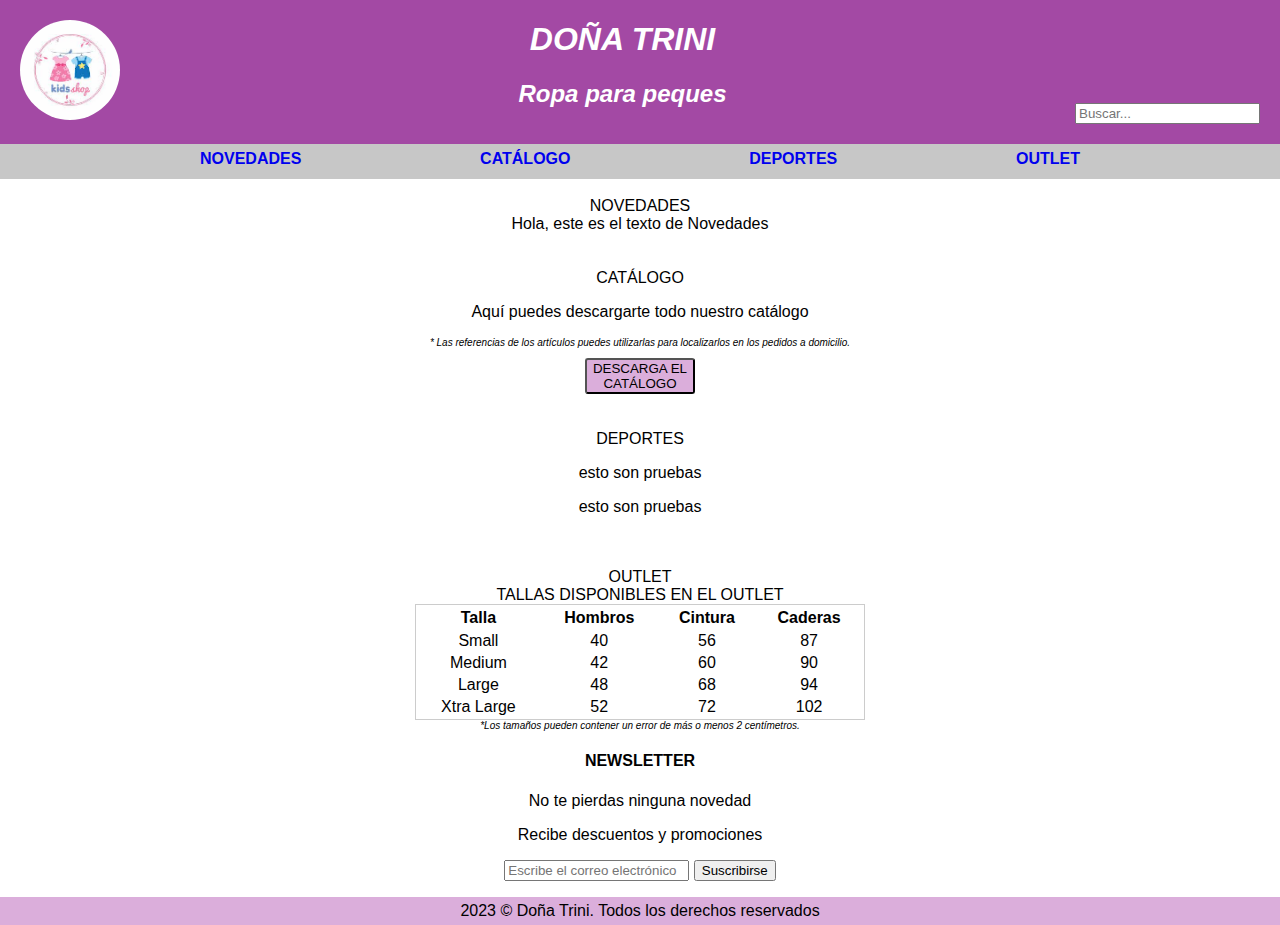
==== index.html @ 334e77de "Add files via upload" ====
<!DOCTYPE html>
<html lang="es, en"> 
<head>
    <meta charset="UTF-8">
    <meta name="viewport" content="width=device-width, initial-scale=1.0">
    <title>Doña Trini · Ropa para peques</title>
    <link rel="shortcut icon" href="favicon.ico" type="image/x-icon">
    <link rel="stylesheet" href="estilos.css">
</head>

<body>
    <header>
        <div id="logo">
            <img src="logo kids shop.jpg" alt="Logo Kids Shop">
        </div>
        <div id="shop">
            <h1>DOÑA TRINI</h1>
            <h2>Ropa para peques</h2>
        </div>
        <div id="search">
            <input id="searcher" type="text" placeholder="Buscar...">
        </div>
    </header>

    <main>
        <nav>
            <ul>
                <li>
                    <a href="#novedades">NOVEDADES</a>
                    <a href="#catalogo">CATÁLOGO</a>
                    <a href="#deporte">DEPORTES</a>
                    <a href="#outlet">OUTLET</a>
                </li>
            </ul>
        </nav>

        <br>
        <section id="novedades">NOVEDADES
            <div>
                Hola, este es el texto de Novedades
            </div>
            <br>
            <br>
        </section>

        <section id="catalogo">CATÁLOGO
            <div>
                <p>Aquí puedes descargarte todo nuestro catálogo</p>
                <p id="comment">* Las referencias de los artículos puedes utilizarlas para localizarlos en los pedidos a domicilio.</p>
            </div>
            <div>
                <a href="https://cepalamanchuela.files.wordpress.com/2015/02/clothes-vocabulary.pdf" target="_blank">
                    <button id="catalog">DESCARGA EL<br>CATÁLOGO</button>
                </a>
            </div>
            <br>
            <br>
        </section>


        <section id="deportes">DEPORTES
            <p>esto son pruebas</p>
            <p>esto son pruebas</p>
            <br>
            <br>
        </section>

        <section id="outlet">OUTLET
            <div>
                <table>
                    <thead>TALLAS DISPONIBLES EN EL OUTLET</thead>
                    <tr>
                        <th>Talla</th>
                        <th>Hombros</th>
                        <th>Cintura</th>
                        <th>Caderas</th>
                    </tr>
                    <tr>
                        <td>Small</td>
                        <td>40</td>
                        <td>56</td>
                        <td>87</td>
                    </tr>
                    <tr>
                        <td>Medium</td>
                        <td>42</td>
                        <td>60</td>
                        <td>90</td>
                    </tr>
                    <tr>
                        <td>Large</td>
                        <td>48</td>
                        <td>68</td>
                        <td>94</td>
                    </tr>
                    <tr>
                        <td>Xtra Large</td>
                        <td>52</td>
                        <td>72</td>
                        <td>102</td>
                    </tr>
                    <caption>*Los tamaños pueden contener un error de más o menos 2 centímetros.</caption>
                </table>
            </div>
        </section>

        <section id="newsform">
            <div id="newstext">
                <h4>NEWSLETTER</h4>
                <p>No te pierdas ninguna novedad</p>
                <p>Recibe descuentos y promociones</p>
            </div>
            <div>
                <input type="email" name="email" id="email" placeholder="Escribe el correo electrónico">
                <input type="submit" value="Suscribirse">
            </div>
        </section>

        <section id="workform"></section>
    </main>

    <footer>
        <p id="footerCopyright">2023 &copy; Doña Trini. Todos los derechos reservados</p>
    </footer> 
</body>
</html>
---- estilos.css ----
*{
    font-family: 'Trebuchet MS', 'Lucida Sans Unicode', 'Lucida Grande', 'Lucida Sans', Arial, sans-serif;
}
body{ /*Flex direction due to size image background*/
    margin: 0;
    width: 100%;
    min-height: 100vh;
    display: inline-flex;
    flex-direction: column;
    background-image: url(https://xmple.com/wallpaper/dots-grey-polka-hexagon-white-2778x1284-c2-ffffff-d3d3d3-l2-28-77-a-0-f-4.svg);
}
header{
    background-color: rgb(163, 73, 164);
    display: flex;
    justify-content: space-between;
}
#shop{
    padding: 0 0 0 30px;
}
#search{
    display: flex; /*default, display flex as row, property below for column*/
    flex-direction: column;
    justify-content: end;
    padding: 0 20px 20px 0;
}
#searcher{
    object-position: right;
    align-items: right;
}
img{
    border-radius: 80%;
    padding: 20px;
    height: 100px;
}
h1, h2{
    color: white;
    font-size: 40;
    font-family:0 'Lucida Sans', 'Lucida Sans Regular', 'Lucida Grande', 'Lucida Sans Unicode', Geneva, Verdana, sans-serif;
    text-align: center;
    font-style: italic;
}
main{
    background-image: url(https://xmple.com/wallpaper/dots-grey-polka-hexagon-white-2778x1284-c2-ffffff-d3d3d3-l2-28-77-a-0-f-4.svg);
}
nav{
    background-color: rgb(199, 199, 199);
}
ul{
    margin-block-start: 0em;
    margin-block-end: 0%;
    padding: 6px 0 1px 0;
}
nav ul li{
    list-style-type: none;
    padding: 0;
}
nav ul li a{
    text-decoration: none;
    font-weight: bold;
}
nav ul li a:hover{
    color:rgb(32, 32, 32);
}
li{
    justify-content: space-between;
    display: flex;
    margin-inline-start: 200px;
    margin-block-end: 10px;
    margin-inline-end: 200px;
}
section{
    text-align: center;
}
#comment{
    font-style: italic;
    font-size: x-small;
}
button{
    background-color: rgb(219, 174, 219);
    border-radius: 3px;
    cursor: pointer;
}
table{
    justify-content: center;
    background-color: white;
    border: 1px solid #ccc;
    border-collapse: separate;
    width: 450px;
    transform: translateX(-50%);
    margin-left: 50%;
}
th{
    padding: 2px;
    text-align: center;
}
table caption{
    font-style: italic;
    font-size: x-small;
    caption-side: bottom;
    background-color: white;
}
footer{
    height: 2rem;
    bottom: 0;
    margin-top: auto;
}
#footerCopyright{
    background-color: rgb(219, 174, 219);
    text-align: center;
    padding: 5px;
}
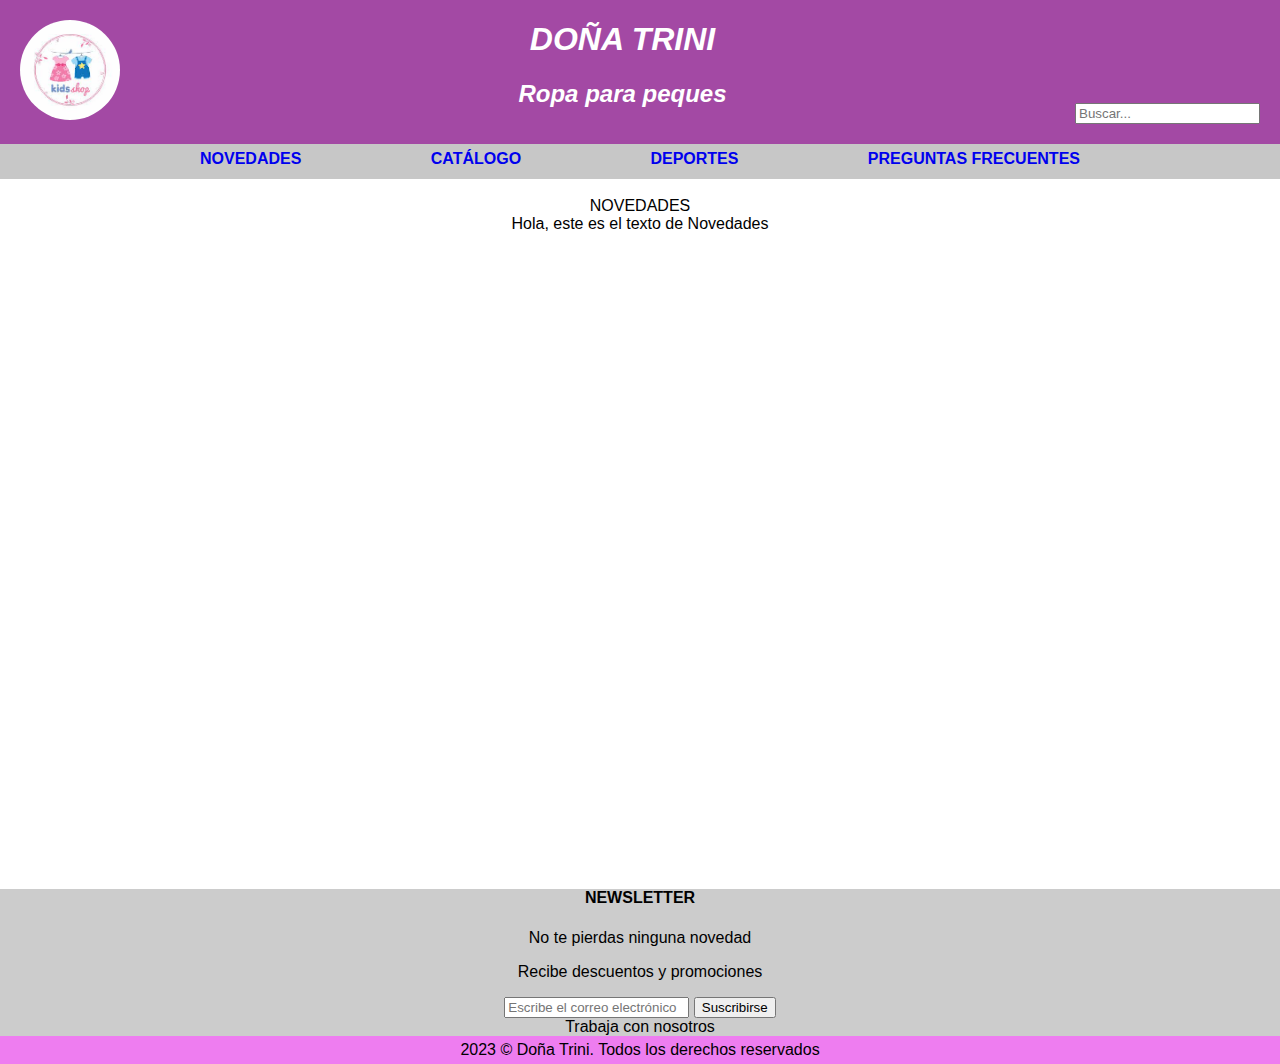
==== commit 7f38220e: "Add files via upload" ====
--- a/index.html
+++ b/index.html
@@ -5,6 +5,7 @@
     <meta name="viewport" content="width=device-width, initial-scale=1.0">
     <title>Doña Trini · Ropa para peques</title>
     <link rel="shortcut icon" href="favicon.ico" type="image/x-icon">
+    <!-- Styles-->
     <link rel="stylesheet" href="estilos.css">
 </head>
 
@@ -27,9 +28,9 @@
             <ul>
                 <li>
                     <a href="#novedades">NOVEDADES</a>
-                    <a href="#catalogo">CATÁLOGO</a>
-                    <a href="#deporte">DEPORTES</a>
-                    <a href="#outlet">OUTLET</a>
+                    <a href="/catalogo.html">CATÁLOGO</a>
+                    <a href="/deportes.html">DEPORTES</a>
+                    <a href="/faqs.html">PREGUNTAS FRECUENTES</a>
                 </li>
             </ul>
         </nav>
@@ -42,68 +43,9 @@
             <br>
             <br>
         </section>
+    </main>
 
-        <section id="catalogo">CATÁLOGO
-            <div>
-                <p>Aquí puedes descargarte todo nuestro catálogo</p>
-                <p id="comment">* Las referencias de los artículos puedes utilizarlas para localizarlos en los pedidos a domicilio.</p>
-            </div>
-            <div>
-                <a href="https://cepalamanchuela.files.wordpress.com/2015/02/clothes-vocabulary.pdf" target="_blank">
-                    <button id="catalog">DESCARGA EL<br>CATÁLOGO</button>
-                </a>
-            </div>
-            <br>
-            <br>
-        </section>
-
-
-        <section id="deportes">DEPORTES
-            <p>esto son pruebas</p>
-            <p>esto son pruebas</p>
-            <br>
-            <br>
-        </section>
-
-        <section id="outlet">OUTLET
-            <div>
-                <table>
-                    <thead>TALLAS DISPONIBLES EN EL OUTLET</thead>
-                    <tr>
-                        <th>Talla</th>
-                        <th>Hombros</th>
-                        <th>Cintura</th>
-                        <th>Caderas</th>
-                    </tr>
-                    <tr>
-                        <td>Small</td>
-                        <td>40</td>
-                        <td>56</td>
-                        <td>87</td>
-                    </tr>
-                    <tr>
-                        <td>Medium</td>
-                        <td>42</td>
-                        <td>60</td>
-                        <td>90</td>
-                    </tr>
-                    <tr>
-                        <td>Large</td>
-                        <td>48</td>
-                        <td>68</td>
-                        <td>94</td>
-                    </tr>
-                    <tr>
-                        <td>Xtra Large</td>
-                        <td>52</td>
-                        <td>72</td>
-                        <td>102</td>
-                    </tr>
-                    <caption>*Los tamaños pueden contener un error de más o menos 2 centímetros.</caption>
-                </table>
-            </div>
-        </section>
-
+    <footer>
         <section id="newsform">
             <div id="newstext">
                 <h4>NEWSLETTER</h4>
@@ -116,11 +58,15 @@
             </div>
         </section>
 
-        <section id="workform"></section>
-    </main>
+        <section id="workform">
+            <div>
+                Trabaja con nosotros
+            </div>
+        </section>
 
-    <footer>
-        <p id="footerCopyright">2023 &copy; Doña Trini. Todos los derechos reservados</p>
+        <section id="footerCopyright">
+            2023 &copy; Doña Trini. Todos los derechos reservados
+        </section>
     </footer> 
 </body>
 </html>--- a/estilos.css
+++ b/estilos.css
@@ -104,8 +104,11 @@
     bottom: 0;
     margin-top: auto;
 }
+#newsform, #workform{
+    background-color: #ccc;
+}
 #footerCopyright{
-    background-color: rgb(219, 174, 219);
+    background-color: rgb(238, 125, 240);
     text-align: center;
     padding: 5px;
 }